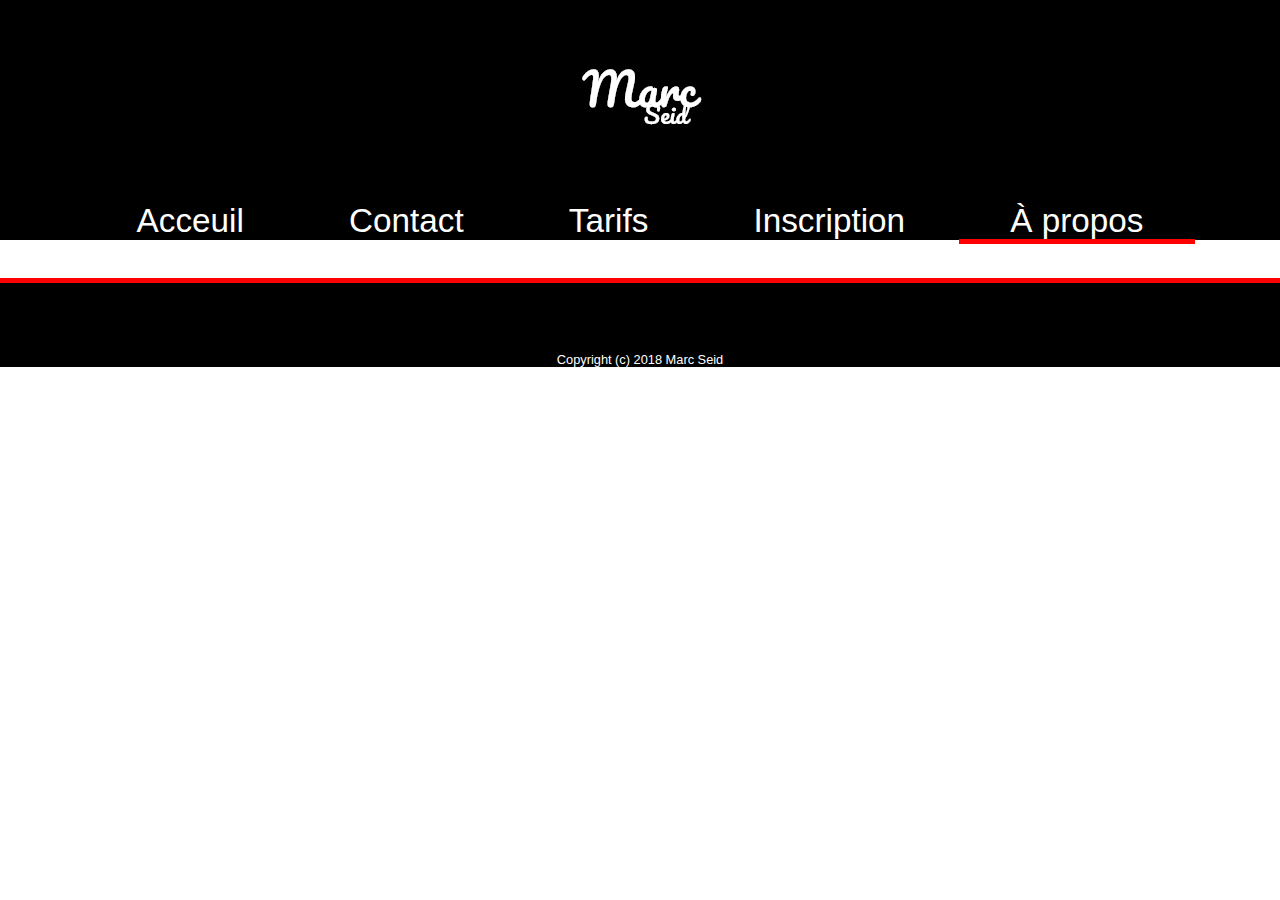
==== a-propos.html @ 7cdacc7c "recopy header and footer html on other file html and add comment on css /* header and footer desktop" ====
<!DOCTYPE html>
<html lang="fr">
  <head>
    <meta charset="UTF-8">
    <meta name="viewport" content="width=device-width, initial-scale=1.0">
    <link rel="stylesheet" href="css/style.css">
    <link rel="stylesheet" href="https://use.fontawesome.com/releases/v5.6.3/css/all.css" integrity="sha384-UHRtZLI+pbxtHCWp1t77Bi1L4ZtiqrqD80Kn4Z8NTSRyMA2Fd33n5dQ8lWUE00s/" crossorigin="anonymous">
    <title>Livraison1</title>
  </head>
  <body>
    <header>
      <figure class="logo">
        <img src="img/logo.png" alt="Marce Seid">
      </figure>
      <div class="burger">
        <input class="menu" type="checkbox">
        <nav>
          <a href="index.html">Acceuil</a>
          <a href="contact.html">Contact</a>
          <a href="tarifs.html">Tarifs</a>
          <a href="inscription.html">Inscritption</a>
          <a href="a-propos.html">À propos</a>
        </nav>
      </div>
      <nav class="navheader">
        <a class="" href="index.html">Acceuil</a>
        <a class="" href="contact.html">Contact</a>
        <a class="" href="tarifs.html">Tarifs</a>
        <a class="" href="inscription.html">Inscription</a>
        <a class="active" href="a-propos.html">À propos</a>
      </nav>
    </header>
    <section>
    </section>
    <footer>
      <section class="socialnetwork">
        <a href="http://twitter.com"><i class="fab fa-twitter"></i></a>
        <a href="http://facebook.com"><i class="fab fa-facebook"></i></a>
        <a href="http://instagram.com"><i class="fab fa-instagram"></i></a>
        <a href="http://youtube.com"><i class="fab fa-youtube"></i></a>
      </section>
      <a href="https://github.com/Lhourquin/livraison1/commit/69e023cec2dd740c317a52955b66db71f36f4a35">Copyright (c) 2018 Marc Seid</a>
    </footer>  
  </body>
</html>
---- css/style.css ----
* { /*Root*/
  margin: 0;
  padding: 0;
  border: 0;
  font-family: sans-serif;
  font-size: 10px;
  font-weight: normal;
  font-style: normal;
  text-decoration: none; 
}

@media (min-width: 780px) { 
  
  /* header and footer Desktop */

body{ /*body version desktop*/
    color:white;
}


header{ /*header version desktop */
 background-color:black;
}

.burger{ /* menu hambergur icon nav bar */
 display:none;
}

.logo{ /* logo top of page Marc Seid */
 text-align:center;
 width:100vw;
}

.navheader{ /* nav Desktop */
text-align:center;
}

.navheader>a:hover{ /* annimation quand on survole la nav bar */
    color:grey;
    transition-duration:0.5s;
}

.active{ /* annimation sur la nav bar pour la page active */
    border-bottom:0.4vw solid red;
  }

.navheader>a{ /* lien de la navbar */
 color:white;
 font-size:2.6vw;
 text-align:center;
 padding-left:4vw;
 padding-right:4vw;
}

footer{ /* footer desktop */
  background-color:black;
  margin-top:3vw;
  border-top:0.4vw solid red;
 text-align:center;
}

footer>a{
    color:white;
    font-size:1vw;
}

footer>a:hover{
    color:grey;
    transition-duration:0.4s;
}

.fab{ /* icon social network */
    font-size:2.9vw;
    color:white;
    padding:2.5vw;
  }

.fab:hover{ /* annimation quand on survole les icon social network */
  color:grey;
  transition-duration:0.4s;
}

.socialnetwork{ /* div qui regroupe les icons social network */
  padding:1vw;
}

}
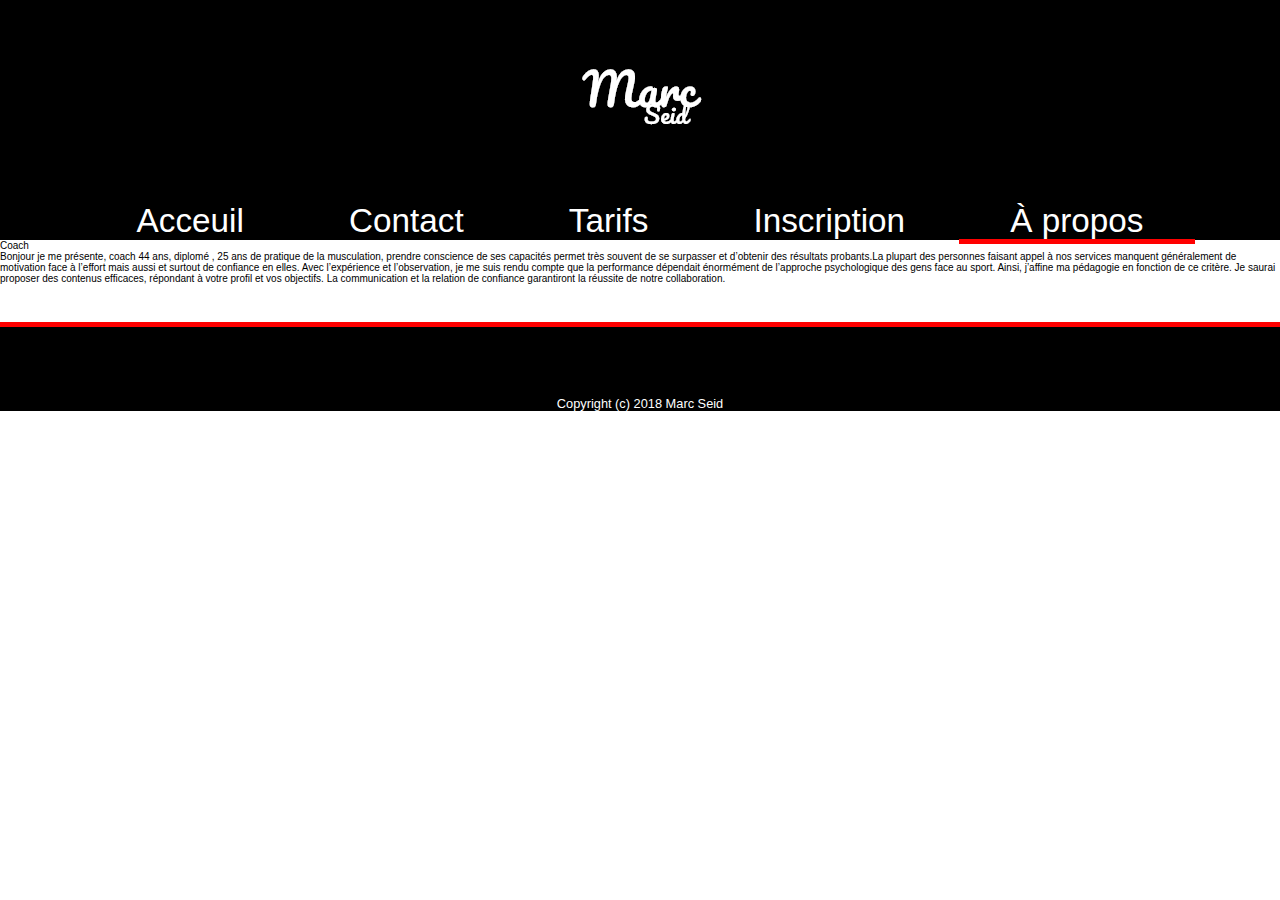
==== commit 8fba29c0: "insert h1 class h1propos , section class sectionpropos , p class papropos" ====
--- a/a-propos.html
+++ b/a-propos.html
@@ -13,7 +13,7 @@
         <img src="img/logo.png" alt="Marce Seid">
       </figure>
       <div class="burger">
-        <input class="menu" type="checkbox">
+        <input class="menu" type="checkbox"> <!-- menu burger pour mobile et tablette -->
         <nav>
           <a href="index.html">Acceuil</a>
           <a href="contact.html">Contact</a>
@@ -22,7 +22,7 @@
           <a href="a-propos.html">À propos</a>
         </nav>
       </div>
-      <nav class="navheader">
+      <nav class="navheader"> <!-- nav version desktop -->
         <a class="" href="index.html">Acceuil</a>
         <a class="" href="contact.html">Contact</a>
         <a class="" href="tarifs.html">Tarifs</a>
@@ -30,8 +30,10 @@
         <a class="active" href="a-propos.html">À propos</a>
       </nav>
     </header>
-    <section>
-    </section>
+    <section class="sectionpropos">
+      <h1 class"h1propos">Coach</h1>
+        <p class="papropos">Bonjour je me présente, coach 44 ans, diplomé , 25 ans de pratique de la musculation, prendre conscience de ses capacités permet très souvent de se surpasser et d’obtenir des résultats probants.La plupart des personnes faisant appel à nos services manquent généralement de motivation face à l’effort mais aussi et surtout de confiance en elles. Avec l’expérience et l’observation, je me suis rendu compte que la performance dépendait énormément de l’approche psychologique des gens face au sport. Ainsi, j’affine ma pédagogie en fonction de ce critère. Je saurai proposer des contenus efficaces, répondant à votre profil et vos objectifs. La communication et la relation de confiance garantiront la réussite de notre collaboration.</p>
+</section>
     <footer>
       <section class="socialnetwork">
         <a href="http://twitter.com"><i class="fab fa-twitter"></i></a>
--- a/css/style.css
+++ b/css/style.css
@@ -14,7 +14,6 @@
   /* header and footer Desktop */
 
 body{ /*body version desktop*/
-    color:white;
 }
 
 
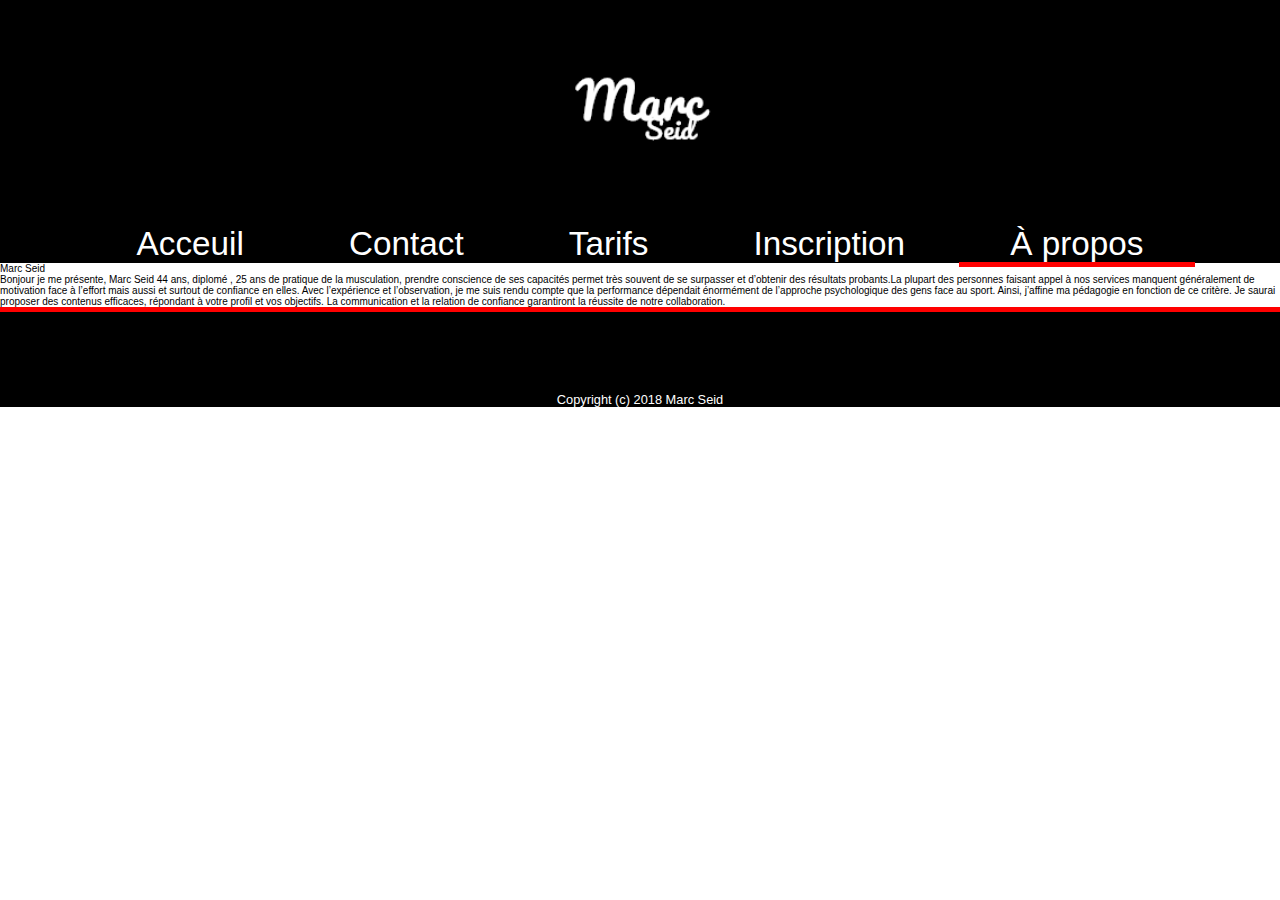
==== commit 556edc0b: "insert h5 in footer all file html" ====
--- a/a-propos.html
+++ b/a-propos.html
@@ -10,7 +10,7 @@
   <body>
     <header>
       <figure class="logo">
-        <img src="img/logo.png" alt="Marce Seid">
+        <img class="logo" src="img/logo.png" alt="Marce Seid">
       </figure>
       <div class="burger">
         <input class="menu" type="checkbox"> <!-- menu burger pour mobile et tablette -->
@@ -31,11 +31,14 @@
       </nav>
     </header>
     <section class="sectionpropos">
-      <h1 class"h1propos">Coach</h1>
-        <p class="papropos">Bonjour je me présente, coach 44 ans, diplomé , 25 ans de pratique de la musculation, prendre conscience de ses capacités permet très souvent de se surpasser et d’obtenir des résultats probants.La plupart des personnes faisant appel à nos services manquent généralement de motivation face à l’effort mais aussi et surtout de confiance en elles. Avec l’expérience et l’observation, je me suis rendu compte que la performance dépendait énormément de l’approche psychologique des gens face au sport. Ainsi, j’affine ma pédagogie en fonction de ce critère. Je saurai proposer des contenus efficaces, répondant à votre profil et vos objectifs. La communication et la relation de confiance garantiront la réussite de notre collaboration.</p>
+      <div class="containerabout">
+      <h1 class="h1propos">Marc Seid</h1>
+        <p class="papropos">Bonjour je me présente, Marc Seid 44 ans, diplomé , 25 ans de pratique de la musculation, prendre conscience de ses capacités permet très souvent de se surpasser et d’obtenir des résultats probants.La plupart des personnes faisant appel à nos services manquent généralement de motivation face à l’effort mais aussi et surtout de confiance en elles. Avec l’expérience et l’observation, je me suis rendu compte que la performance dépendait énormément de l’approche psychologique des gens face au sport. Ainsi, j’affine ma pédagogie en fonction de ce critère. Je saurai proposer des contenus efficaces, répondant à votre profil et vos objectifs. La communication et la relation de confiance garantiront la réussite de notre collaboration.</p>
+        </div>
 </section>
     <footer>
       <section class="socialnetwork">
+        <h5>Suivez moi sur les réseaux sociaux</h5>
         <a href="http://twitter.com"><i class="fab fa-twitter"></i></a>
         <a href="http://facebook.com"><i class="fab fa-facebook"></i></a>
         <a href="http://instagram.com"><i class="fab fa-instagram"></i></a>
--- a/css/style.css
+++ b/css/style.css
@@ -9,7 +9,7 @@
   text-decoration: none; 
 }
 
-@media (min-width: 780px) { 
+@media (min-width: 850px) { 
   
   /* header and footer Desktop */
 
@@ -27,7 +27,8 @@
 
 .logo{ /* logo top of page Marc Seid */
  text-align:center;
- width:100vw;
+ height:25vh;
+ width!25vw;
 }
 
 .navheader{ /* nav Desktop */
@@ -53,7 +54,6 @@
 
 footer{ /* footer desktop */
   background-color:black;
-  margin-top:3vw;
   border-top:0.4vw solid red;
  text-align:center;
 }
@@ -83,4 +83,214 @@
   padding:1vw;
 }
 
-}
+/* Formulaire de contact */
+.sectioncontact{
+  background-image:url(background.jpeg);
+  background-size:100%;
+  margin-top:0;
+}
+
+.h1contact{
+ font-size:3vw;
+ text-align:center;
+ padding-top:2vw;
+ margin-bottom:2vw;
+ color:white;
+}
+
+.containercontact { /*nom et prÃ©nom */
+ box-sizing:border-box; 
+ color:white;
+ width:100%;
+ text-align:center;
+}
+
+form{
+ margin-top:2vw;
+}
+
+
+label,input,textarea,select,option {
+    font-size:1vw;
+    padding: 1vw;
+    margin:1vw;
+  }
+
+input,textarea,select,option{
+  border:1px solid black;
+  border-radius:2vw;
+
+}
+
+.row1 {             /*nom*/
+  display:inline-block;
+}
+
+.row2 {           /*prÃ©nom */
+  display:inline-block;
+}
+
+.row3 {         /* adresse */
+  display:inline-block;
+}
+
+.row4 {      /* numÃ©ro */
+  display:inline-block;
+}
+
+
+/* Inscription desktop */
+
+.sectionsuscribe{
+ background-image:url(background.jpeg);
+ background-size:105%;
+}
+
+.h1inscription{
+    font-size:2vw;
+    color:white;
+    padding-top:2vw;
+    padding-bottom:2vw;
+    text-align:center;
+}
+
+.containerinscription{
+ text-align:center;
+ color:white;
+}
+
+.containerform1{
+ display: flex;
+ justify-content:center;
+}
+
+.containerform3{
+ display:flex;
+ justify-content:center;
+}
+
+.containerform4{
+ display:flex;
+ justify-content:center;
+}
+
+.containerform6{
+ display:flex;
+ justify-content:center;
+}
+
+/* Index.html */
+
+.sectionindex{
+    background-image:url(coach.jpg);
+    background-size:100%;
+    height:50vw;
+    color:white;
+    width:100%;
+    flex-direction:column;
+    display:flex;
+    justify-content:center;
+    align-items:flex-end;
+    flex-wrap:wrap;
+}
+
+.h1index{
+ font-size:2.9vw;
+
+}
+
+.h2index{
+ font-size:1.7vw;
+}
+
+.containerindex{ /* container div de H1 et H2 */
+ margin:0 3vw 30vw  20vw;
+width: 55%;
+}
+
+.articleindex{
+ border-top:0.5vw solid white;
+ color:white;
+ background-color:grey;
+}
+
+.h3index{
+
+  text-align:center;
+ font-size:3vw;
+ padding-top:2vw;
+}
+
+.h4index{
+  font-size:2vw;
+  text-align:center;
+}
+
+.containerindex2{
+  display:flex;
+  justify-content:space-around;
+
+  padding: 3vw 6vw 3vw 0;
+}
+
+.containerindex3{
+    display:flex;
+    justify-content:space-around;
+    text-align:center;
+    padding: 0 0 5vw 0;
+}
+
+.fas {
+  font-size:6vw;
+}
+
+.figureindex{
+    width:20%;
+}
+
+.figcaptionindex{
+padding-top: 1vw;
+font-size: 1.2vw;
+
+}
+
+/* Tarifs.html desktop */
+
+.sectiontarifs{
+   background-image:url(background.jpeg); 
+   background-size:100%;
+   color:white;
+   padding-bottom:3vw;
+}
+
+.h1tarifs{
+    text-align:center;
+    font-size:2vw;
+    padding:2vw 0 2vw 0;
+    }
+
+caption{
+    font-size:2vw;
+    padding:2vw 0 2vw 0;
+}
+
+table{
+    table-layout:fixed;
+    border:0.2vw solid white; 
+    border-collapse:collapse;
+    text-align:center;
+    margin:auto;
+    width:35%;
+    
+}
+
+td,th{
+    font-size:1vw;
+    border:0.2vw solid white; 
+    width:20%;
+}
+thead th{
+  background-color:black;
+}
+
+}
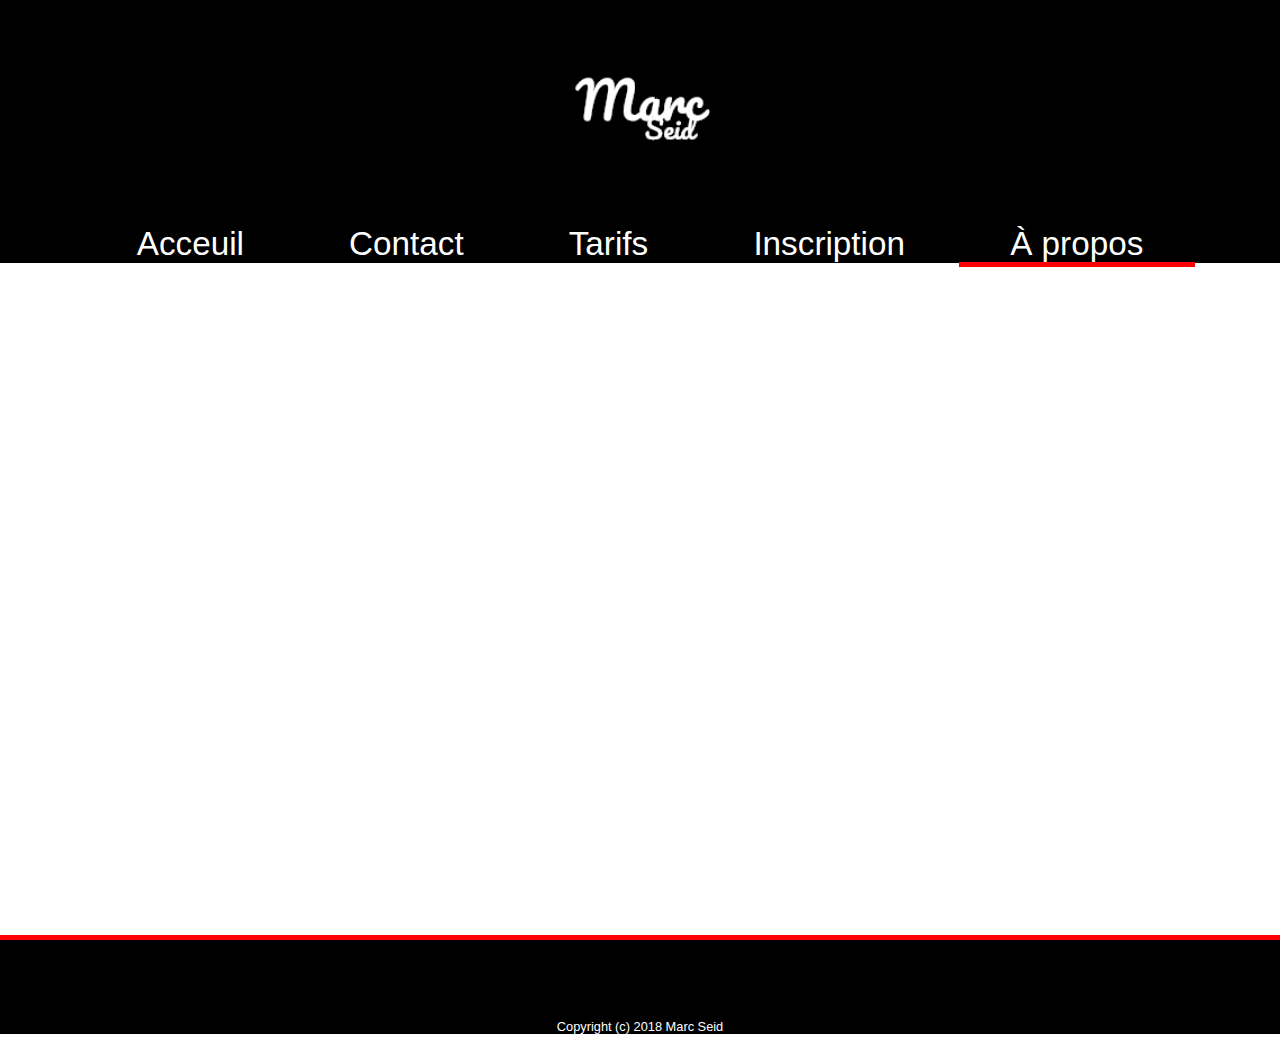
==== commit 31ed3a86: "add div container tablette all file html" ====
--- a/a-propos.html
+++ b/a-propos.html
@@ -9,6 +9,7 @@
   </head>
   <body>
     <header>
+      <div class="containertabletteindex">
       <figure class="logo">
         <img class="logo" src="img/logo.png" alt="Marce Seid">
       </figure>
@@ -21,6 +22,7 @@
           <a href="inscription.html">Inscritption</a>
           <a href="a-propos.html">À propos</a>
         </nav>
+      </div>
       </div>
       <nav class="navheader"> <!-- nav version desktop -->
         <a class="" href="index.html">Acceuil</a>
--- a/css/style.css
+++ b/css/style.css
@@ -9,179 +9,180 @@
   text-decoration: none; 
 }
 
-@media (min-width: 850px) { 
-  
+/* Desktop */
+
+@media (min-width: 1000px) { 
+
   /* header and footer Desktop */
 
-body{ /*body version desktop*/
-}
-
-
-header{ /*header version desktop */
- background-color:black;
-}
-
-.burger{ /* menu hambergur icon nav bar */
- display:none;
-}
-
-.logo{ /* logo top of page Marc Seid */
- text-align:center;
- height:25vh;
- width!25vw;
-}
-
-.navheader{ /* nav Desktop */
-text-align:center;
-}
-
-.navheader>a:hover{ /* annimation quand on survole la nav bar */
+  body{ /*body version desktop*/
+  }
+
+
+  header{ /*header version desktop */
+    background-color:black;
+  }
+
+  .burger{ /* menu hambergur icon nav bar */
+    display:none;
+  }
+
+  .logo{ /* logo top of page Marc Seid */
+    text-align:center;
+    height:25vh;
+  }
+
+  .navheader{ /* nav Desktop */
+    text-align:center;
+  }
+
+  .navheader>a:hover{ /* annimation quand on survole la nav bar */
     color:grey;
     transition-duration:0.5s;
-}
-
-.active{ /* annimation sur la nav bar pour la page active */
+  }
+
+  .active{ /* annimation sur la nav bar pour la page active */
     border-bottom:0.4vw solid red;
   }
 
-.navheader>a{ /* lien de la navbar */
- color:white;
- font-size:2.6vw;
- text-align:center;
- padding-left:4vw;
- padding-right:4vw;
-}
-
-footer{ /* footer desktop */
-  background-color:black;
-  border-top:0.4vw solid red;
- text-align:center;
-}
-
-footer>a{
+  .navheader>a{ /* lien de la navbar */
+    color:white;
+    font-size:2.6vw;
+    text-align:center;
+    padding-left:4vw;
+    padding-right:4vw;
+  }
+
+  footer{ /* footer desktop */
+    background-color:black;
+    border-top:0.4vw solid red;
+    text-align:center;
+  }
+
+  footer>a{
     color:white;
     font-size:1vw;
-}
-
-footer>a:hover{
+  }
+
+  footer>a:hover{
     color:grey;
     transition-duration:0.4s;
-}
-
-.fab{ /* icon social network */
+  }
+
+  .fab{ /* icon social network */
     font-size:2.9vw;
     color:white;
     padding:2.5vw;
   }
 
-.fab:hover{ /* annimation quand on survole les icon social network */
-  color:grey;
-  transition-duration:0.4s;
-}
-
-.socialnetwork{ /* div qui regroupe les icons social network */
-  padding:1vw;
-}
-
-/* Formulaire de contact */
-.sectioncontact{
-  background-image:url(background.jpeg);
-  background-size:100%;
-  margin-top:0;
-}
-
-.h1contact{
- font-size:3vw;
- text-align:center;
- padding-top:2vw;
- margin-bottom:2vw;
- color:white;
-}
-
-.containercontact { /*nom et prÃ©nom */
- box-sizing:border-box; 
- color:white;
- width:100%;
- text-align:center;
-}
-
-form{
- margin-top:2vw;
-}
-
-
-label,input,textarea,select,option {
+  .fab:hover{ /* annimation quand on survole les icon social network */
+    color:grey;
+    transition-duration:0.4s;
+  }
+
+  .socialnetwork{ /* div qui regroupe les icons social network */
+    padding:1vw;
+  }
+
+  /* Formulaire de contact */
+  .sectioncontact{
+    background-image:url(background.jpeg);
+    background-size:100%;
+    margin-top:0;
+  }
+
+  .h1contact{
+    font-size:3vw;
+    text-align:center;
+    padding-top:2vw;
+    margin-bottom:2vw;
+    color:white;
+  }
+
+  .containercontact { /*nom et prÃ©nom */
+    box-sizing:border-box; 
+    color:white;
+    width:100%;
+    text-align:center;
+  }
+
+  form{
+    margin-top:2vw;
+  }
+
+
+  label,input,textarea,select,option {
     font-size:1vw;
     padding: 1vw;
     margin:1vw;
   }
 
-input,textarea,select,option{
-  border:1px solid black;
-  border-radius:2vw;
-
-}
-
-.row1 {             /*nom*/
-  display:inline-block;
-}
-
-.row2 {           /*prÃ©nom */
-  display:inline-block;
-}
-
-.row3 {         /* adresse */
-  display:inline-block;
-}
-
-.row4 {      /* numÃ©ro */
-  display:inline-block;
-}
-
-
-/* Inscription desktop */
-
-.sectionsuscribe{
- background-image:url(background.jpeg);
- background-size:105%;
-}
-
-.h1inscription{
+  input,textarea,select,option{
+    border:1px solid black;
+    border-radius:2vw;
+
+  }
+
+  .row1 {             /*nom*/
+    display:inline-block;
+  }
+
+  .row2 {           /*prÃ©nom */
+    display:inline-block;
+  }
+
+  .row3 {         /* adresse */
+    display:inline-block;
+  }
+
+  .row4 {      /* numÃ©ro */
+    display:inline-block;
+  }
+
+
+  /* Inscription desktop */
+
+  .sectionsuscribe{
+    background-image:url(background.jpeg);
+    background-size:105%;
+  }
+
+  .h1inscription{
     font-size:2vw;
     color:white;
     padding-top:2vw;
     padding-bottom:2vw;
     text-align:center;
-}
-
-.containerinscription{
- text-align:center;
- color:white;
-}
-
-.containerform1{
- display: flex;
- justify-content:center;
-}
-
-.containerform3{
- display:flex;
- justify-content:center;
-}
-
-.containerform4{
- display:flex;
- justify-content:center;
-}
-
-.containerform6{
- display:flex;
- justify-content:center;
-}
-
-/* Index.html */
-
-.sectionindex{
+  }
+
+  .containerinscription{
+    text-align:center;
+    color:white;
+  }
+
+  .containerform1{
+    display: flex;
+    justify-content:center;
+  }
+
+  .containerform3{
+    display:flex;
+    justify-content:center;
+  }
+
+  .containerform4{
+    display:flex;
+    justify-content:center;
+  }
+
+  .containerform6{
+    display:flex;
+    justify-content:center;
+  }
+
+  /* Index.html */
+
+  .sectionindex{
     background-image:url(coach.jpg);
     background-size:100%;
     height:50vw;
@@ -192,105 +193,261 @@
     justify-content:center;
     align-items:flex-end;
     flex-wrap:wrap;
-}
-
-.h1index{
- font-size:2.9vw;
-
-}
-
-.h2index{
- font-size:1.7vw;
-}
-
-.containerindex{ /* container div de H1 et H2 */
- margin:0 3vw 30vw  20vw;
-width: 55%;
-}
-
-.articleindex{
- border-top:0.5vw solid white;
- color:white;
- background-color:grey;
-}
-
-.h3index{
-
-  text-align:center;
- font-size:3vw;
- padding-top:2vw;
-}
-
-.h4index{
-  font-size:2vw;
-  text-align:center;
-}
-
-.containerindex2{
-  display:flex;
-  justify-content:space-around;
-
-  padding: 3vw 6vw 3vw 0;
-}
-
-.containerindex3{
+  }
+
+  .h1index{
+    font-size:2.9vw;
+
+  }
+
+  .h2index{
+    font-size:1.7vw;
+  }
+
+  .containerindex{ /* container div de H1 et H2 */
+    margin:0 3vw 30vw  20vw;
+    width: 55%;
+  }
+
+  .articleindex{
+    border-top:0.5vw solid white;
+    color:white;
+    background-color:grey;
+  }
+
+  .h3index{
+
+    text-align:center;
+    font-size:3vw;
+    padding-top:2vw;
+  }
+
+  .h4index{
+    font-size:2vw;
+    text-align:center;
+  }
+
+  .containerindex2{
     display:flex;
     justify-content:space-around;
+
+    padding: 3vw 6vw 3vw 0;
+  }
+
+  .containerindex3{
+    display:flex;
+    justify-content:space-around;
     text-align:center;
     padding: 0 0 5vw 0;
-}
-
-.fas {
-  font-size:6vw;
-}
-
-.figureindex{
+  }
+
+  .fas {
+    font-size:6vw;
+  }
+
+  .figureindex{
     width:20%;
-}
-
-.figcaptionindex{
-padding-top: 1vw;
-font-size: 1.2vw;
-
-}
-
-/* Tarifs.html desktop */
-
-.sectiontarifs{
-   background-image:url(background.jpeg); 
-   background-size:100%;
-   color:white;
-   padding-bottom:3vw;
-}
-
-.h1tarifs{
+  }
+
+  .figcaptionindex{
+    padding-top: 1vw;
+    font-size: 1.2vw;
+
+  }
+
+  /* Tarifs.html desktop */
+
+  .sectiontarifs{
+    background-image:url(background.jpeg); 
+    background-size:100%;
+    color:white;
+    padding-bottom:3vw;
+  }
+
+  .h1tarifs{
     text-align:center;
     font-size:2vw;
     padding:2vw 0 2vw 0;
-    }
-
-caption{
+  }
+
+  caption{
     font-size:2vw;
     padding:2vw 0 2vw 0;
-}
-
-table{
+  }
+
+  table{
     table-layout:fixed;
     border:0.2vw solid white; 
     border-collapse:collapse;
     text-align:center;
     margin:auto;
     width:35%;
-    
-}
-
-td,th{
+
+  }
+
+  td,th{
     font-size:1vw;
     border:0.2vw solid white; 
     width:20%;
+  }
+  thead th{
+    background-color:black;
+  }
+
+  /* a-propos.html desktop */
+
+  .sectionpropos{
+    background-image:url(coachsportif.jpg);
+    background-size:100%;
+  }
+
+  h1.h1propos{
+    font-size:3vw;
+    color:white; 
+    padding: 1vw 0 1vw 1vw;
+  }
+  .papropos{
+    font-size: 2vw;
+    padding: 1vw 0 0 1vw;
+    color:white;
+  }
+
+  .containerabout{
+
+    display: flex;
+    flex-direction: column;
+    justify-content: flex-end;
+    width: 40%;
+    padding: 1vw 0 2vw 1vw;
+
+  }
+
 }
-thead th{
-  background-color:black;
-}
-
-}
+/* Tabblette */
+
+  @media (min-width: 481px) and (max-width: 1000px) {
+  
+  
+  .burger{ /* menu hambergur icon nav bar tablette mobille */
+  }
+
+  .logo{ /* logo top of page Marc Seid */
+    height:10vh;
+  }
+
+  .navheader{
+  display:none;
+  }
+
+  .containertabletteindex{
+  display:flex;
+  }
+
+  footer{ /* footer tablette */
+    background-color:black;
+    border-top:0.4vh solid red;
+    text-align:center;
+  }
+
+  footer>a{
+    color:white;
+    font-size:1vh;
+  }
+
+  footer>a:hover{
+    color:grey;
+    transition-duration:0.4s;
+  }
+
+  .fab{ /* icon social network */
+    font-size:2.9vh;
+    color:white;
+    padding:2.5vh;
+  }
+
+  .fab:hover{ /* annimation quand on survole les icon social network */
+    color:grey;
+    transition-duration:0.4s;
+  }
+
+  .socialnetwork{ /* div qui regroupe les icons social network */
+    padding:1vh;
+  }
+  
+  /* index tablette */
+
+   /* logo top of page Marc Seid */
+    
+  .sectionindex{
+    background-image:url(coach.jpg);
+    background-size:cover;
+    height:50vh;
+    color:white;
+    width:100%;
+    flex-direction:column;
+    display:flex;
+    justify-content:center;
+    align-items:flex-end;
+    flex-wrap:wrap;
+  }
+
+  .h1index{
+    font-size:2.9vh;
+
+  }
+
+  .h2index{
+    font-size:1.7vh;
+  }
+
+  .containerindex{ /* container div de H1 et H2 */
+    margin:0 3vh 30vh  20vh;
+    width: 45%;
+  }
+
+  .articleindex{
+    border-top:0.5vh solid white;
+    color:white;
+    background-color:grey;
+  }
+
+  .h3index{
+
+    text-align:center;
+    font-size:3vh;
+    padding-top:2vh;
+  }
+
+  .h4index{
+    font-size:2vh;
+    text-align:center;
+  }
+
+  .containerindex2{
+    display:flex;
+    justify-content:space-around;
+
+    padding: 3vh 6vh 3vh 0;
+  }
+
+  .containerindex3{
+    display:flex;
+    justify-content:space-around;
+    text-align:center;
+    padding: 0 0 5vh 0;
+  }
+
+  .fas {
+    font-size:6vh;
+  }
+
+  .figureindex{
+    width:20%;
+  }
+
+  .figcaptionindex{
+    padding-top: 1vh;
+    font-size: 1.2vh;
+
+  }
+} 
